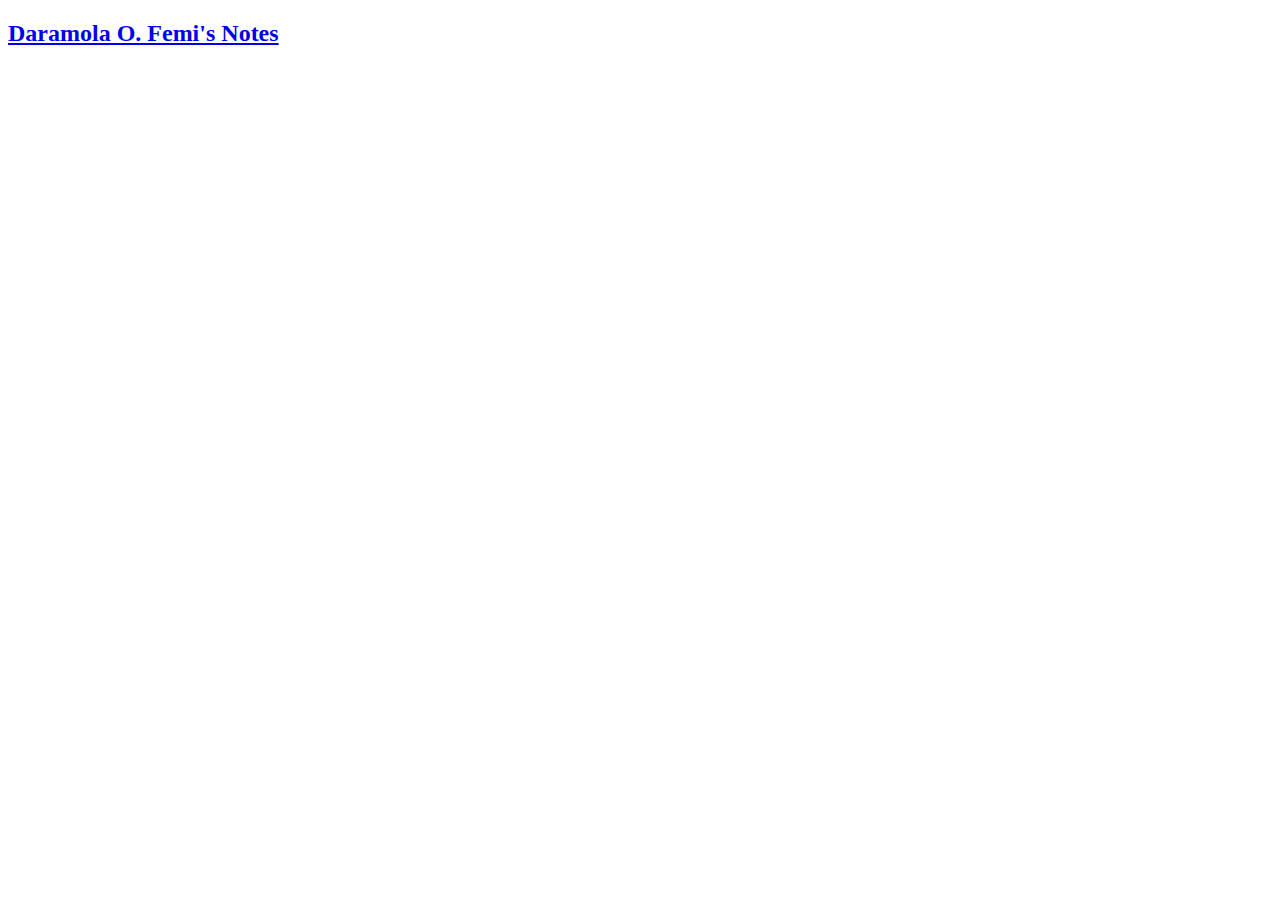
==== Femi's-Note.html @ 6822ca12 "Add initial skills website" ====
<!DOCTYPE html>
<html>
<head>
	<title>Femi's Note</title>
	<link rel="stylesheet" href="css/styles.css">
</head>
<body>

<h2><strong><a href="contactme.html">Daramola O. Femi's Notes</strong></a></h2>

</body>

</body>
</html>
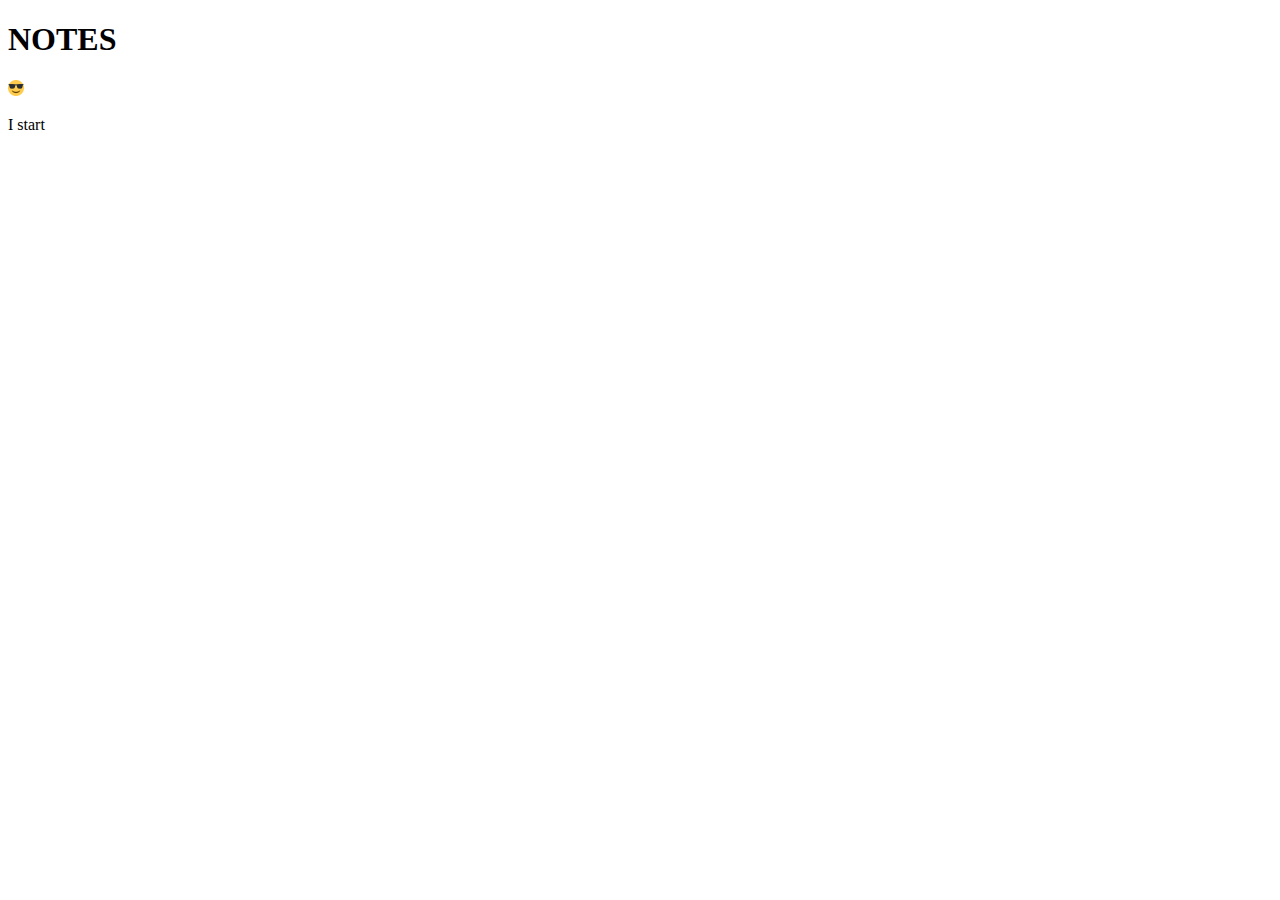
==== commit 67fb3c11: "Update Femi's-Note.html" ====
--- a/Femi's-Note.html
+++ b/Femi's-Note.html
@@ -4,11 +4,16 @@
 	<title>Femi's Note</title>
 	<link rel="stylesheet" href="css/styles.css">
 </head>
+
 <body>
 
-<h2><strong><a href="contactme.html">Daramola O. Femi's Notes</strong></a></h2>
 
+	<div class="top-container">
+<h1>NOTES</h1>
+<img class="favicon" src="images/favicon.png">
+
+</div>
+
+<p>I start</p>
 </body>
-
-</body>
-</html>+</html>
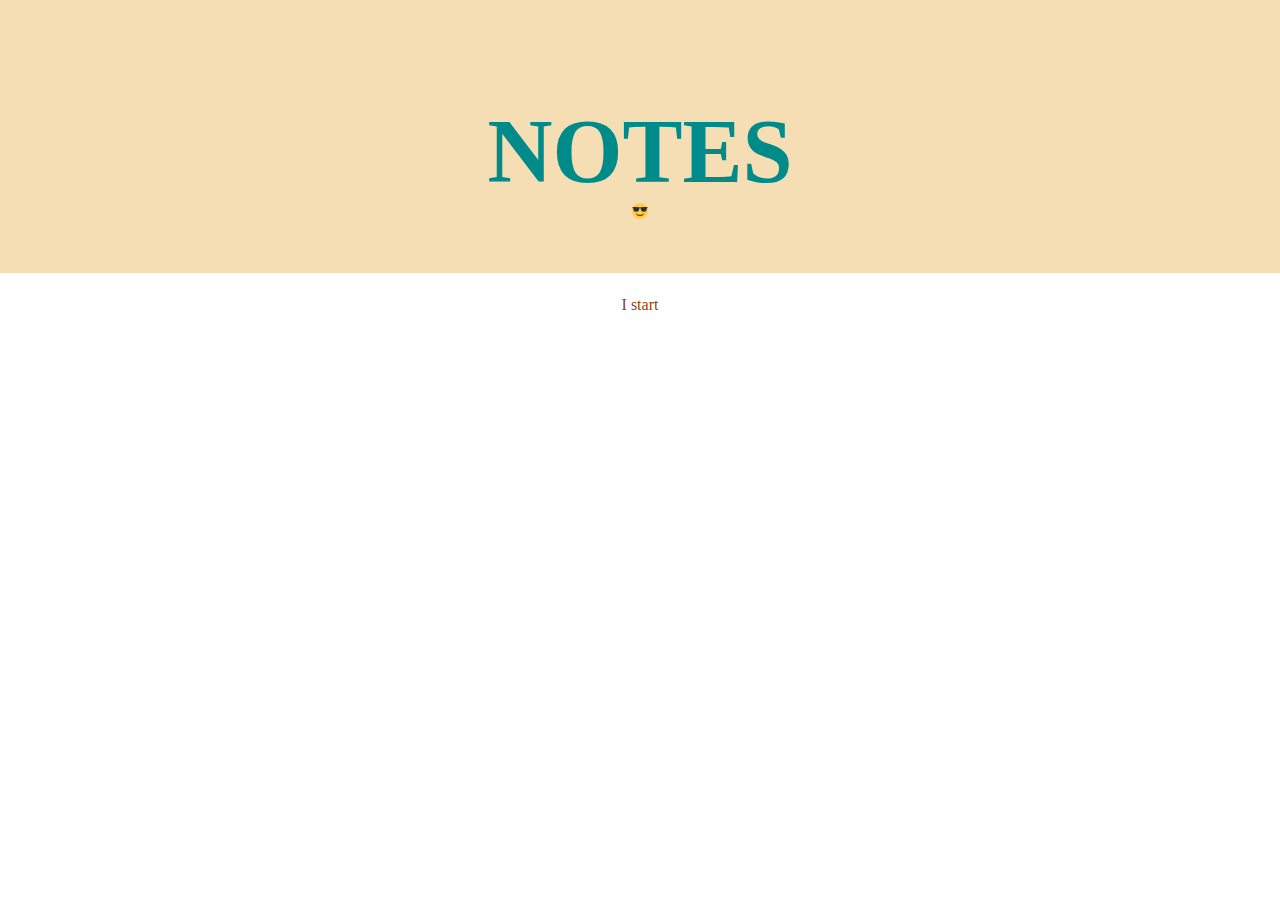
==== commit 7012db6e: "Update Femi's-Note.html" ====
--- a/Femi's-Note.html
+++ b/Femi's-Note.html
@@ -2,7 +2,7 @@
 <html>
 <head>
 	<title>Femi's Note</title>
-	<link rel="stylesheet" href="css/styles.css">
+	<link rel="stylesheet" href="index.css">
 </head>
 
 <body>
--- a/index.css
+++ b/index.css
@@ -0,0 +1,252 @@
+
+
+body{	
+	font-family:"Book Antiqua", Palatino, "Palatino Linotype", "Palatino LT STD", Georgia, serif;
+	margin:0;
+	
+	text-align:center;
+    color:saddlebrown;
+
+}
+
+.Notes{
+ margin-left:90%;
+ width:10%;
+ text-decoration:none;
+ color: white;
+}
+
+
+
+
+.Notes:hover{
+	background: #008B8B;
+	color: white;
+
+	
+}
+
+h1{
+    margin:50px auto 0 auto;
+    font-family:'Sacramento', cursive;
+    font-size:90px;
+    color:#008B8B;
+}
+
+h2{
+
+	font-family:cursive, sans-serif;
+    color:#008B8B;
+}
+
+h3{
+
+	font-family:cursive,'montserrat', sans-serif;
+    color:#008B8B;
+}
+
+
+h4{
+
+	font-family:cursive,'montserrat', sans-serif;
+    color:#008B8B;
+}
+p{
+	line-height:2;
+}
+
+.top-container{
+
+background-color:#F5DEB3;
+padding:50px;
+left:10px;
+
+
+}
+.intro{
+
+	width:30%;
+	margin:auto;
+}
+
+.middle-container{
+	background-color: ivory;
+}
+
+.skill{
+
+	font-style:;
+	margin-right:1%;
+	font-size:250%;
+	text-decoration:;
+}
+
+.content{
+
+margin-right:20%;
+
+}
+
+.f{
+	width:10%;
+	height:10%;
+	
+}
+
+.g{
+    margin-right:auto;
+	width:40%;
+	position:relative; 
+	
+	border-radius: 70%;
+}
+
+.e{ 
+   width:180px;
+   height:180px;
+   left:20px;
+   border-radius:60%;
+   margin-top:2%;
+ 
+
+}
+
+.yea{
+
+	margin-left:2%;
+
+}
+
+.web{
+
+width:55%;
+margin-left:46%;
+
+}
+
+
+
+.need{
+	
+	top:100%
+	left:40;
+	font-size:130%;
+
+}
+
+.k{
+
+	width:25%;
+    float:right;
+
+}
+
+.o{
+    width:25%;   
+    float:right;
+    
+}
+.design{
+
+	width:47%;
+	margin-right:0;
+}
+
+.w{
+	width:30px;
+	height:35;
+	margin:10px 10px;
+}
+
+
+.q{
+    width:30px;
+	height:35;
+    margin:10px 10px;
+}
+
+.i{
+
+    width:25px;
+	height:25;
+    margin:10px 10px;
+
+}
+.wrt{
+	width:55%;
+
+}
+
+.l{
+    width:25%;
+    float: left;
+
+}
+
+
+
+hr{
+		border-style:dotted none none;
+		width:3%;
+		border-width:3px;
+		width:3%;
+		margin:100px auto;
+	}
+
+.get{
+	width: 20%;
+	margin-bottom:5%;
+	margin-left:40%;
+
+}
+
+.btn{
+   background:9e#008B8B;
+   background-image: -webkit-linear-gradient(top, #008B8B, #11999e);
+   background-image: -moz-linear-gradient(top, #008B8B, #11999e);
+   background-image: -ms-linear-gradient(top, #008B8B, #11999e);
+   background-image: -o-linear-gradient(top, #008B8B, #11999e);
+   background-image: -linear-gradient(to bottom, #008B8B, #11999e);
+   -webkit-border-radius:8;
+   -moz-border-radius:8;
+   border-radius:8px;
+   font-family: cursive;
+   color:#ffffff;
+   font-size: 15px;
+   padding:10px 20px 10px 20px;
+   text-decoration: none;
+}
+
+.btn:hover{
+	background: #008B8B;
+	color: white;
+}
+
+
+
+.buttom-container{
+    background-color:#F5DEB3;
+    padding:20px 0 10px 0; 
+	}
+.copywrite{
+	color:#008B8B;
+	margin-top: 50px;
+
+}
+
+.instagram{
+	border: 1px solid;
+	margin: 20px 530px 20px 530px;
+}
+
+.facebook{
+	border: 1px solid;
+	margin: 20px 530px 0 530px;
+	}
+
+
+@media all and (min-width: 768px;){
+	.copyright{
+		font-size: 1em;
+	
+
